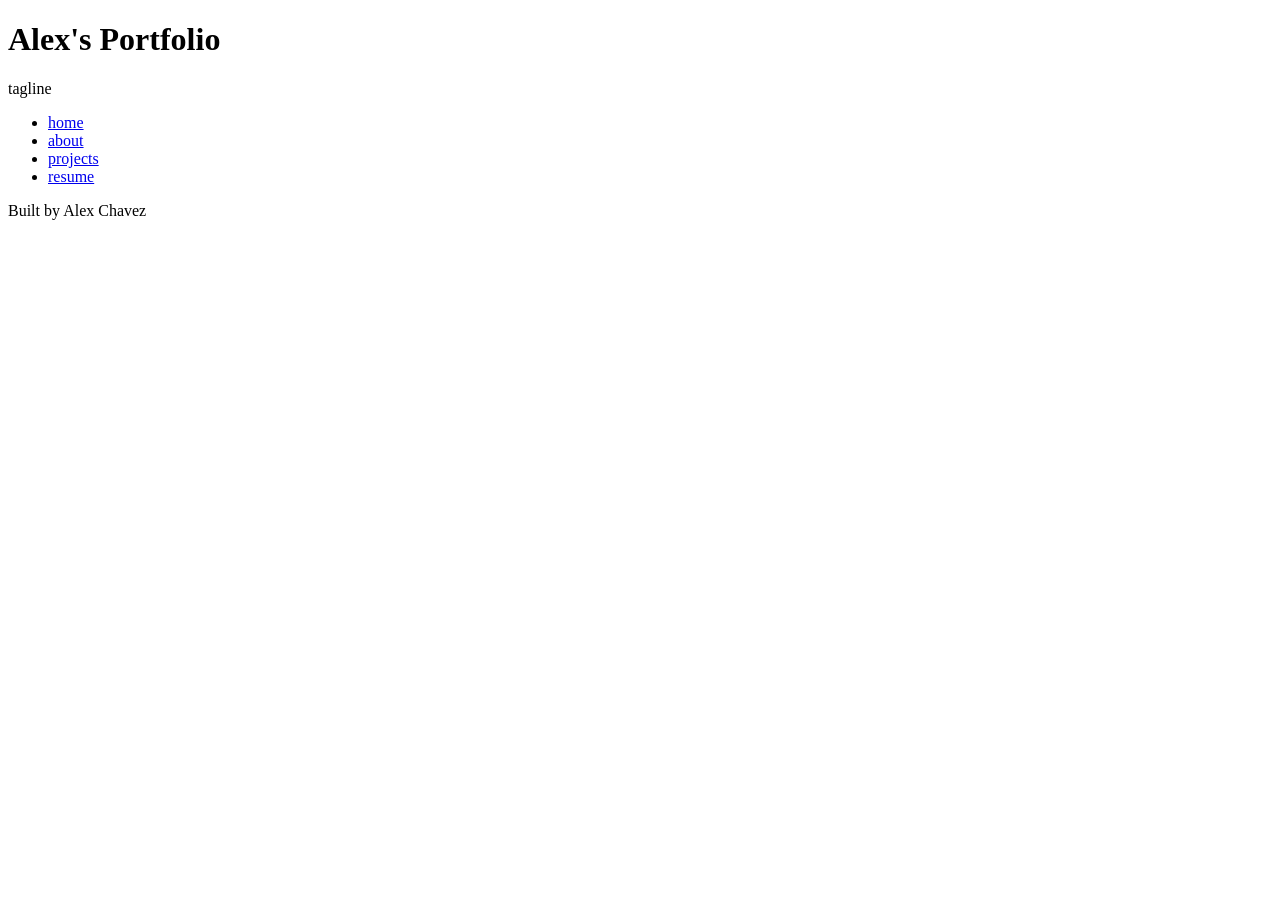
==== index.html @ bb92a252 "html basics" ====
<!DOCTYPE html>
<html lang="en">
<head>
    <meta charset="UTF-8">
    <meta name="viewport" content="width=device-width, initial-scale=1.0">
    <title>Alex's Portfolio</title>
</head>
<body>
    <header>
        <h1>Alex's Portfolio</h1>
        <p>tagline</p>
    </header>
    <nav>
        <ul>
            <li><a href="index.html">home</a></li>
            <li><a href="about.html">about</a></li>
            <li><a href="projects.html">projects</a></li>
            <li><a href="resume.html">resume</a></li>
        </ul>
    </nav>
    <main>

    </main>
    <footer>
        <p>Built by Alex Chavez</p>
    </footer>
</body>
</html>
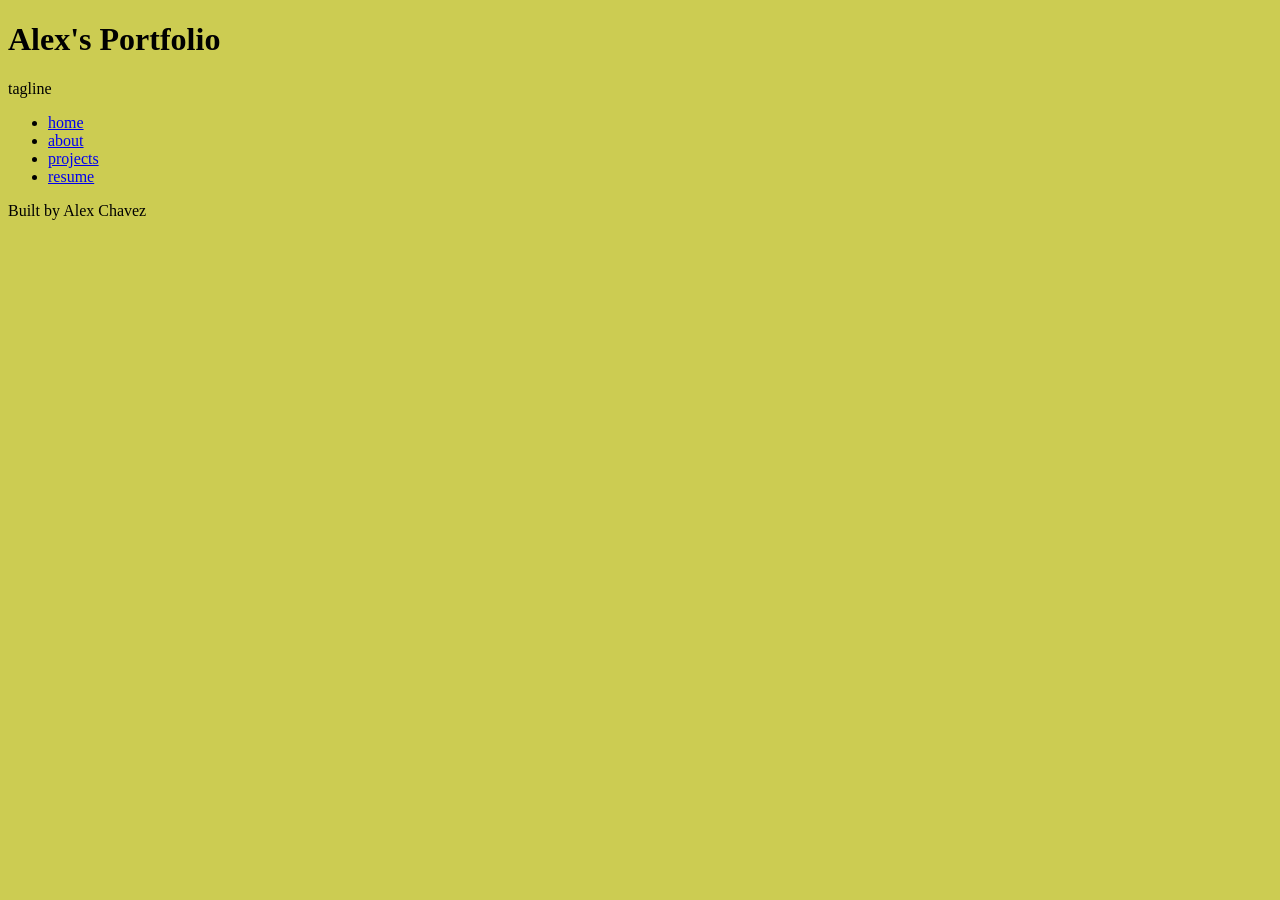
==== commit b0f8a785: "finished basic html and added style sheet" ====
--- a/index.html
+++ b/index.html
@@ -3,6 +3,7 @@
 <head>
     <meta charset="UTF-8">
     <meta name="viewport" content="width=device-width, initial-scale=1.0">
+    <link rel="stylesheet" href="styles.css">
     <title>Alex's Portfolio</title>
 </head>
 <body>
--- a/styles.css
+++ b/styles.css
@@ -0,0 +1,15 @@
+/* CSS by Alex Chavez */
+/* Color Palette
+
+deep green= #192B33
+stem = #8FB259
+chlorophyll = #CCCC52
+sunflower = #FFD933
+pumpkin = #FF7F00
+
+*/
+
+/* GLOBAL (base) MOBILE FIRST */
+body {
+    background-color: #cccc52;
+}
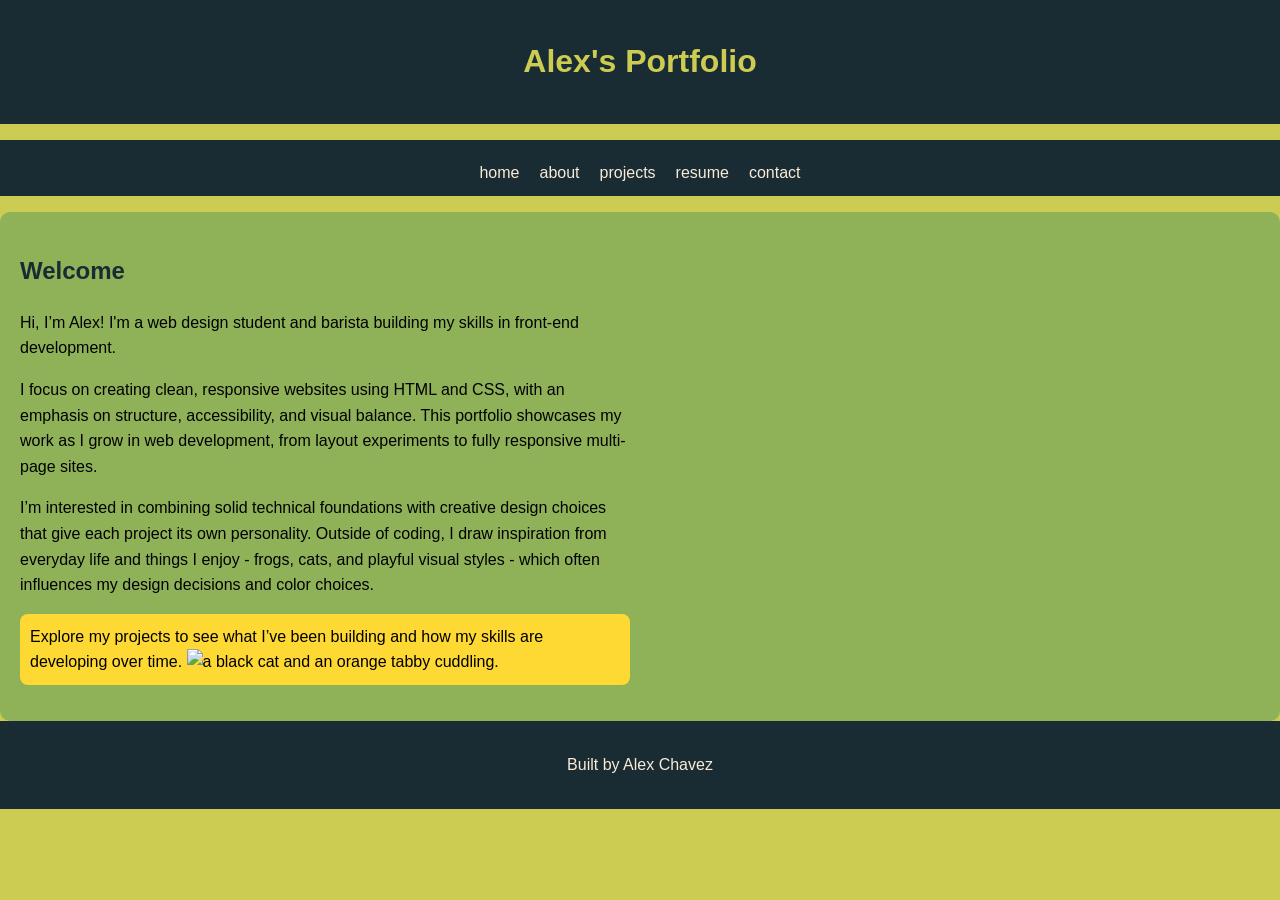
==== commit 6352c8e4: "finished up inputting my bg info finished up html, tweaked css, and finished the read me doc." ====
--- a/index.html
+++ b/index.html
@@ -9,7 +9,6 @@
 <body>
     <header>
         <h1>Alex's Portfolio</h1>
-        <p>tagline</p>
     </header>
     <nav>
         <ul>
@@ -17,10 +16,18 @@
             <li><a href="about.html">about</a></li>
             <li><a href="projects.html">projects</a></li>
             <li><a href="resume.html">resume</a></li>
+            <li><a href="contact.html">contact</a></li>
+      
         </ul>
     </nav>
-    <main>
-
+    <main class="index-container"> 
+        <section>
+        <h2>Welcome</h2>    
+        <p>Hi, I’m Alex! I'm a web design student and barista building my skills in front-end development. 
+        <p>I focus on creating clean, responsive websites using HTML and CSS, with an emphasis on structure, accessibility, and visual balance. This portfolio showcases my work as I grow in web development, from layout experiments to fully responsive multi-page sites.</p>
+        <p>I’m interested in combining solid technical foundations with creative design choices that give each project its own personality. Outside of coding, I draw inspiration from everyday life and things I enjoy - frogs, cats, and playful visual styles - which often influences my design decisions and color choices.</p>
+        <p>Explore my projects to see what I’ve been building and how my skills are developing over time.   <img src="https://64.media.tumblr.com/0f6a4400585f1182d3e8b8d23b3aca89/4413a2085a7aec90-0c/s2048x3072/85de821a69c5b76c723838c9cda26cafa0c1ea19.pnj" alt="a black cat and an orange tabby cuddling." width="400px" height="400px"></p>
+        </section>
     </main>
     <footer>
         <p>Built by Alex Chavez</p>
--- a/styles.css
+++ b/styles.css
@@ -1,6 +1,7 @@
 /* CSS by Alex Chavez */
 /* Color Palette
 
+antiquewhite
 deep green= #192B33
 stem = #8FB259
 chlorophyll = #CCCC52
@@ -12,4 +13,98 @@
 /* GLOBAL (base) MOBILE FIRST */
 body {
     background-color: #cccc52;
+    font-family: Arial, sans-serif;
+    margin: 0;
+    line-height:1.6;
+    justify-content: center;
+}
+
+/* NAV (flex) */
+nav ul {
+    display: flex;
+    flex-direction: column;
+    list-style: none;
+    padding: 0;
+    background-color: #192b33;
+}
+
+nav li {
+    text-align: center;
+    padding: 10px;
+}
+
+nav a {
+    text-decoration: none;
+    color:antiquewhite
+}
+
+/* MAIN (grid) */
+main {
+    background-color: #8fb259;
+    border-radius: 10px;
+    display: grid;
+    gap: 20px;
+    padding: 20px;
+    justify-content: center;
+
+}
+
+main p:last-of-type {
+    background-color: #ffd933;
+    padding: 10px;
+    border-radius: 8px;
+}
+
+h1 {
+    color:#cccc52
+}
+
+h2 {
+    color:#192b33
+}
+
+strong {
+    color: #ff7f00;
+}
+
+.projects-container {
+    display: grid;
+    gap: 20px;
+}
+
+.projects-container {
+    background-color: #192b33;
+    padding: 20px;
+    border-radius: 10px;
+    color: antiquewhite
+}
+
+.projects-container h2 {
+    color:#ffd933;
+}
+
+a {
+    display: inline-block;
+    margin-top: 10px;
+    color: #ff7f00;
+}
+
+header, footer {
+    text-align: center;
+    padding: 15px;
+    background-color: #192b33;
+    color: antiquewhite
+}
+
+/* MEDIA QUERY (larger screens */
+@media (min-width: 1000px) {
+    nav ul {
+        flex-direction: row;
+        justify-content: center;
+    }
+
+    main {
+        grid-template-columns: 1fr 1fr;
+        justify-content: center;
+    }
 }
